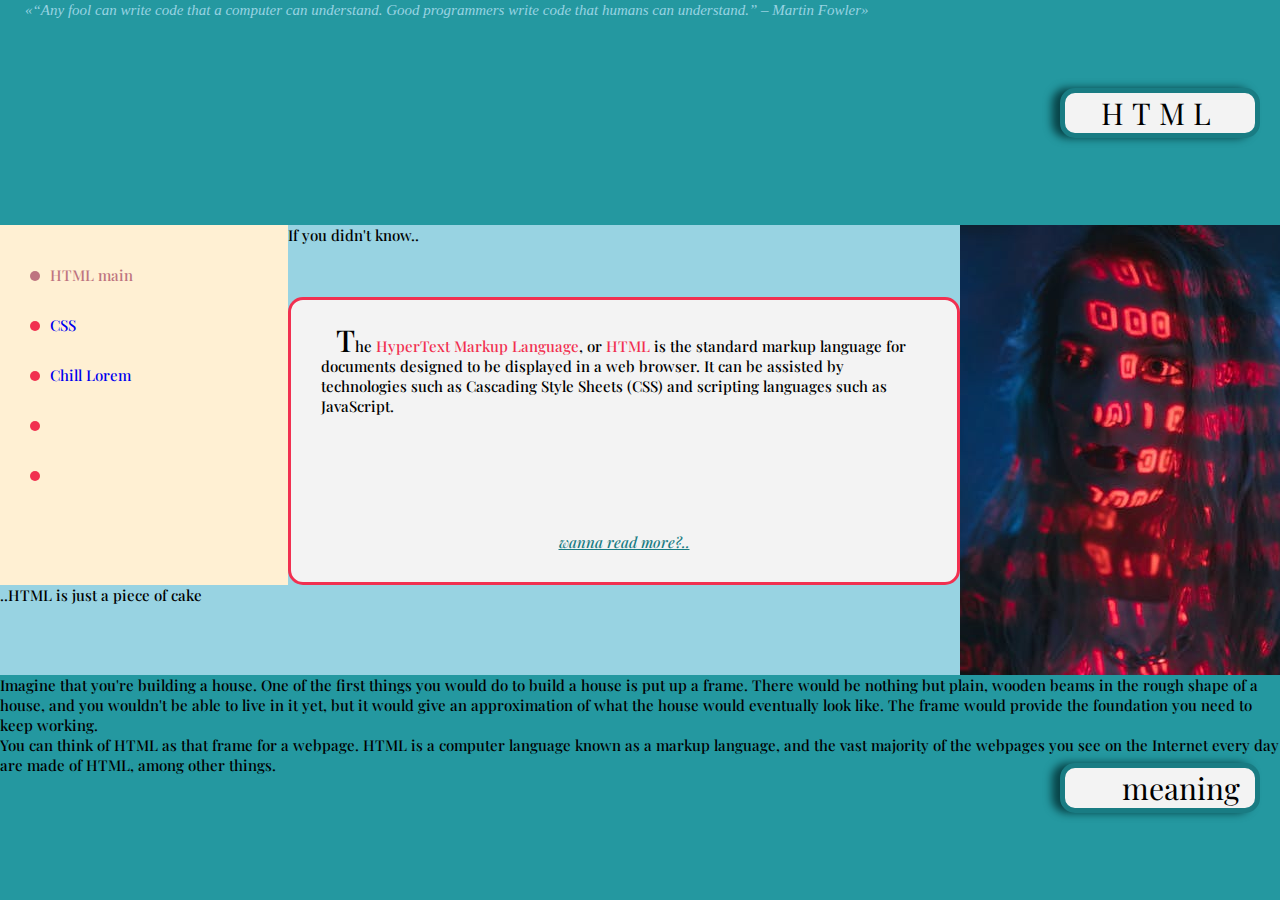
==== lab1.1.html @ 227d1a80 "Update lab1.1.html" ====
<!DOCTYPE html>
<html>
    <head>
        <title>Laboratory work #1 by Mila Halko</title>
        <link rel="preconnect" href="https://fonts.googleapis.com">
        <link rel="preconnect" href="https://fonts.gstatic.com" crossorigin>
        <link href="https://fonts.googleapis.com/css2?family=Playfair+Display:ital,wght@0,400;0,500;1,500&display=swap" rel="stylesheet">      
        <link rel="stylesheet" href="lab1-style.css">
        <link rel="stylesheet" href="menu.css">
        <style>
            @import url('https://fonts.googleapis.com/css2?family=Glory:wght@100&display=swap');
        </style>
    </head>
    <body>
        <header>
            <div><q>“Any fool can write code that a computer can understand. Good programmers write code that humans can understand.” – Martin Fowler</q></div>
            <div class="top-title"><h1>HTML</h1></div>
        </header>
        <div class="center">
            <div class="center__main-blocks">
                <div class="main-blocks__top-part">
                    <nav>
                    <ul>
                        <li>HTML main</li>
                        <li><a href="../lab1.2.html">CSS</a></li>
                        <li><a href="/lab1.3.html">Chill Lorem</a></li>
                        <li></li>
                        <li></li>
                    </ul>
                    </nav>
                    <div class="center__central-blocks">
                        <div class="center__top">
                            <p>If you didn't know..</p>
                        </div>
                        <div class="center__main">
                            <p>
                                The <span>HyperText Markup Language</span>, or <span>HTML</span> is the standard markup language for documents designed to be displayed in a web browser. It can be assisted by technologies such as Cascading Style Sheets (CSS) and scripting languages such as JavaScript.
                            </p>
                            <a href="https://en.wikipedia.org/wiki/HTML">Wanna read more?..</a>
                        </div>
                    </div>
                </div>
                <div class="center__bottom">
                    <p>..HTML is just a piece of cake</p>
                </div>
            </div>
            <aside class="center__right">
            </aside>
        </div>
        <footer>
            <div>
                <p>
                    Imagine that you're building a house. One of the first things you would do to build a house is put up a frame. There would be nothing but plain, wooden beams in the rough shape of a house, and you wouldn't be able to live in it yet, but it would give an approximation of what the house would eventually look like. The frame would provide the foundation you need to keep working.
                </p>
                <p>
                    You can think of HTML as that frame for a webpage. HTML is a computer language known as a markup language, and the vast majority of the webpages you see on the Internet every day are made of HTML, among other things. 
                </p>
            </div>
            <div class="bottom-title"><h2>meaning</h2></div>
        </footer>
    </body>
</html>
---- lab1-style.css ----
@font-face {
    font-family: 'Izax';
    src: url('fonts/Izax.eot');
    src: local('☺'), url('fonts/Izax.woff') format('woff'), url('fonts/Izax.ttf') format('truetype'), url('fonts/Izax.svg') format('svg');
    font-weight: normal;
    font-style: normal;
}  
@font-face {
	font-family: 'Izax_Thin';
	src: url('fonts/Izax_Thin.eot');
	src: local('☺'), url('fonts/Izax_Thin.woff') format('woff'), url('fonts/Izax_Thin.ttf') format('truetype'), url('fonts/Izax_Thin.svg') format('svg');
	font-weight: 100;
	font-style: normal;
}
/*Zeroing styles*/
*{
    padding: 0;
    margin: 0;
    border: 0;
}
*,*:before,*:after {
    -moz-box-sizing: border-box;
    -webkit-box-sizing: border-box;
    box-sizing: border-box;
}
:focus,:active{outline: none;}
a:focus,a:active{outline: none;}
nav,footer,header,aside{display: block;}
html, body {
    height: 100%;
    width: 100%;
    font-size: 100%;
    line-height: 1;
    font-size: 14px;
    -ms-text-size-adjust: 100%;
    -moz-text-size-adjust: 100%;
    -webkit-text-size-adjust: 100%;
}
input,button,textarea{font-family: inherit;}
input::-ms-clear{display: none;}
button{cursor: pointer;}
button::-moz-focus-inner {padding: 0; border: 0;}
a,a:visited{text-decoration: none;}
a:hover{text-decoration: none;}
ul li {list-style: none;}
img{vertical-align: top;}
h1,h2,h3,h4,h5,h6{font-size: inherit; font-weight: 400;}
/* ~~~~~~~~~~~~~~~~~~~~~~~~~~~~~~~~~~~~~~~~~~~~~~~~~~~~~~~~~~~~~~~~~~~~~~~ */
/* BASICS */
*{
    font-family: 'Playfair Display';
    font-size: 15px;
    font-weight: 500;
    line-height: 20px;
}

/* SAME COLORS */
header, footer {background: rgb(36, 152, 160);}
.center__top, .center__bottom, body {background: rgb(152, 211, 226);}
nav, .center__right {background: rgb(255, 240, 211);}
.center__main, .top-title, .bottom-title {background: rgb(243, 243, 243);}

/*TITLES*/
.top-title, .bottom-title {
    display: flex;
    align-self: center;
    position: absolute;
    right: 20px;
    width: 200px;
    height: 50px;
    border: 5px solid rgb(25, 124, 131);
    border-radius: 15px;
    box-shadow: -8px 0 8px rgb(8, 67, 71);
}
.top-title h1, .bottom-title h2 {
    width: 100%;
    align-self: center;
    font-size: 30px;
}
.top-title h1 {
    text-align: center;
    letter-spacing: 8px;
}
.bottom-title h2 {
    text-align: right;
    padding-right: 15px;
}

header, footer {
    display: flex;
    height: 25%;
}
header q {
    font-style: italic;
    font-family: "Times New Roman", Times, Baskerville, Georgia, serif;
    color: rgb(152, 211, 226);
    quotes: '\00AB' '\00BB' '\201E' '\201C';
    width: px;
    font-weight: 100;
    text-align: center;
    display: flex;
    align-self: center;
    white-space: pre;
    padding: 0 0 0 25px;
}
/* CENTER */
.center {
    height: 50%;
    min-width: 850px;
    display: flex;
}
.center__main-blocks {
    width: 75%;
}
.main-blocks__top-part {
    display: flex;
    height: 80%;
}
.center__central-blocks {
    width: 70%;
}

/* Center__Main */
.center__main {
    height: 80%;
    min-height: 210px;
    padding: 30px 30px;
    position: relative;
    border: 3px solid rgb(241, 48, 80);
    border-radius: 15px;
}
.center__main p::first-letter {
    padding-left: 15px;
    font-size: 30px;
}
.center__main span {
    color: rgb(241, 48, 80);
}
.center__main a {
    display: block;
    width: 100%;
    position: absolute;
    bottom: 30px;
    margin: 0 0 0 -30px;
    text-align: center;
    color: rgb(25, 124, 131);
    text-decoration: underline;
    text-transform: lowercase;
    font-style: italic;
}
.center__main a:hover {
    color: lightseagreen;
}

/* Center sides */
.center__top {
    height: 20%;
}
.center__bottom {
    height: 20%;
}
.center__right {
    width: 25%;
    min-width: 200px;
    background: url(../images/girl.jpeg) 40% 50% no-repeat;
}
nav {
    width: 30%;
    min-width: 150px;
    padding: 40px 0 30px 15px;
}
nav li {
    padding: 0 0 0 15px;
    margin: 0 0 30px 0;
}
nav li::before {
    content: '';
    border-radius: 50%;
    background-color: rgb(241, 48, 80);
    width: 10px;
    height: 10px;
    display: inline-block;
    margin: 0 10px 0 0;
}
nav li:nth-child(1) {
    color: rgb(190, 116, 128);
}
nav li:nth-child(1)::before {
    background-color: rgb(190, 116, 128);
}
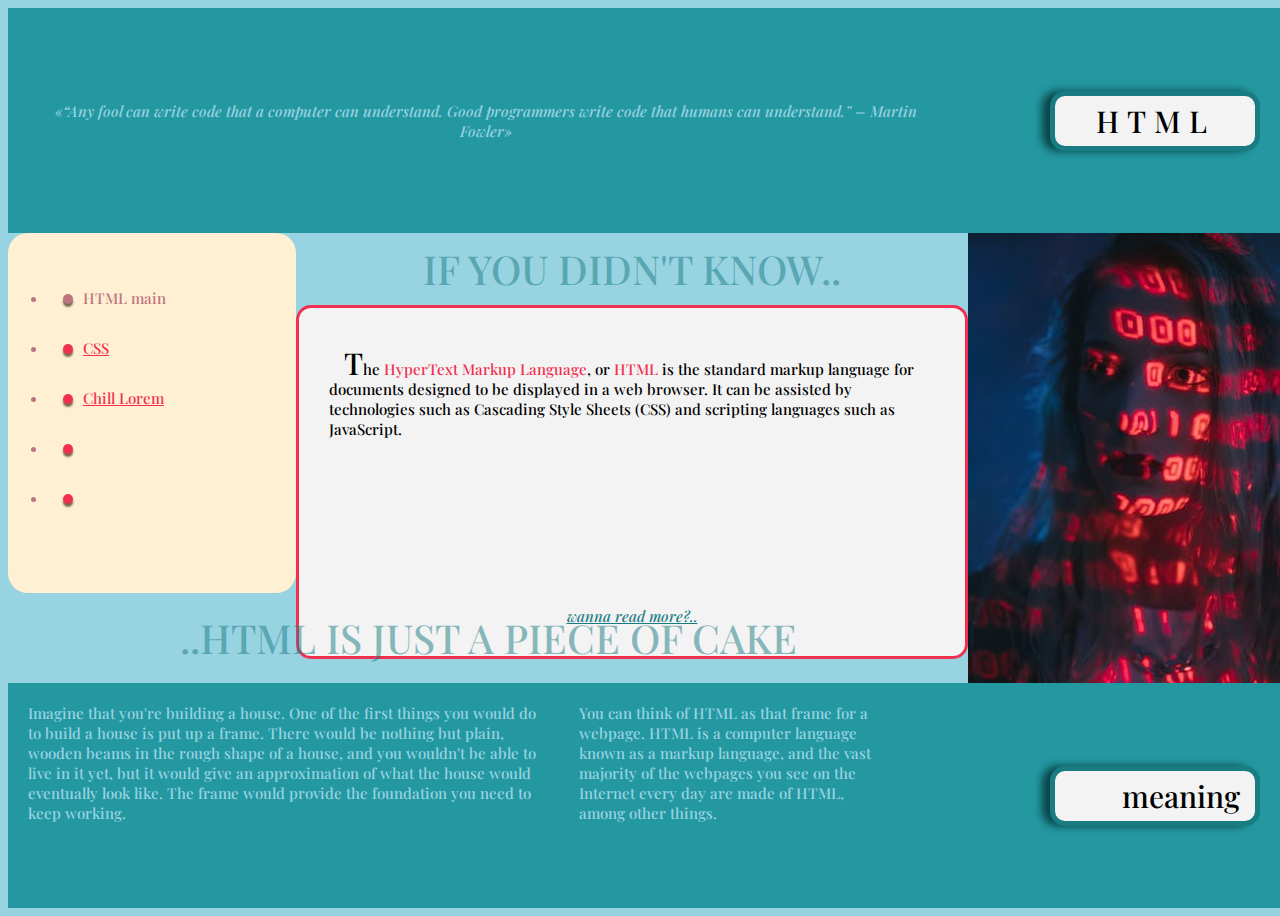
==== commit 6a0d943f: "Update" ====
--- a/lab1.1.html
+++ b/lab1.1.html
@@ -5,8 +5,9 @@
         <link rel="preconnect" href="https://fonts.googleapis.com">
         <link rel="preconnect" href="https://fonts.gstatic.com" crossorigin>
         <link href="https://fonts.googleapis.com/css2?family=Playfair+Display:ital,wght@0,400;0,500;1,500&display=swap" rel="stylesheet">      
-        <link rel="stylesheet" href="lab1-style.css">
-        <link rel="stylesheet" href="menu.css">
+        <link rel="stylesheet" href="fonts.css">
+        <link rel="stylesheet" href="zeroing.css">
+        <link rel="stylesheet" href="lab1.1.css">
         <style>
             @import url('https://fonts.googleapis.com/css2?family=Glory:wght@100&display=swap');
         </style>
@@ -22,8 +23,8 @@
                     <nav>
                     <ul>
                         <li>HTML main</li>
-                        <li><a href="../lab1.2.html">CSS</a></li>
-                        <li><a href="/lab1.3.html">Chill Lorem</a></li>
+                        <li><a href="./lab1.2.html">CSS</a></li>
+                        <li><a href="./lab1.2.css">Chill Lorem</a></li>
                         <li></li>
                         <li></li>
                     </ul>
--- a/lab1.1.css
+++ b/lab1.1.css
@@ -0,0 +1,175 @@
+/* BASICS */
+*{
+    font-family: 'Playfair Display';
+    font-size: 15px;
+    font-weight: 500;
+    line-height: 20px;
+}
+body{
+    width: 100vw;
+    height: 100vh;
+    min-width: 850px;
+    min-height: 700px;
+}
+
+/* SAME COLORS */
+header, footer {background: rgb(36, 152, 160);}
+.center__top, .center__bottom, body {background: rgb(152, 211, 226);}
+nav, .center__right {background: rgb(255, 240, 211);}
+.center__main, .top-title, .bottom-title {background: rgb(243, 243, 243);}
+
+/*TITLES*/
+.top-title, .bottom-title {
+    display: flex;
+    align-self: center;
+    position: absolute;
+    right: 20px;
+    width: 200px;
+    height: 50px;
+    border: 5px solid rgb(25, 124, 131);
+    border-radius: 15px;
+    box-shadow: -8px 0 8px rgb(8, 67, 71);
+}
+.top-title h1, .bottom-title h2 {
+    width: 100%;
+    align-self: center;
+    font-size: 30px;
+}
+.top-title h1 {
+    text-align: center;
+    letter-spacing: 8px;
+}
+.bottom-title h2 {
+    text-align: right;
+    padding-right: 15px;
+}
+
+/* HEADER_FOOTER */
+header, footer {
+    display: flex;
+    height: 25%;
+}
+header div {
+    display: flex;
+    align-self: center;
+    margin: 0 0 0 30px;
+    width: 70%;
+    justify-content: center;
+}
+header div q {
+    font-style: italic;
+    
+    quotes: '\00AB' '\00BB' '\201E' '\201C';
+    text-align: center;
+}
+header q, footer p {
+    color: rgb(152, 211, 226);
+}
+footer div {
+    display: flex;
+    width: 70%;
+}
+footer div p {
+    margin: 20px;
+    overflow: hidden;
+}
+
+/* CENTER */
+.center {
+    height: 50%;
+    display: flex;
+}
+.center__main-blocks {
+    width: 75%;
+}
+.main-blocks__top-part {
+    display: flex;
+    height: 80%;
+}
+.center__central-blocks {
+    width: 70%;
+}
+
+/* Center__Main */
+.center__main {
+    height: 80%;
+    padding: 30px 30px;
+    position: relative;
+    border: 3px solid rgb(241, 48, 80);
+    border-radius: 15px;
+}
+.center__main p::first-letter {
+    padding-left: 15px;
+    font-size: 30px;
+}
+.center__main span {
+    color: rgb(241, 48, 80);
+}
+.center__main a {
+    display: block;
+    width: 100%;
+    position: absolute;
+    bottom: 30px;
+    margin: 0 0 0 -30px;
+    text-align: center;
+    color: rgb(25, 124, 131);
+    text-decoration: underline;
+    text-transform: lowercase;
+    font-style: italic;
+}
+.center__main a:hover {
+    color: lightseagreen;
+}
+
+/* Center sides */
+.center__top, .center__bottom {
+    height: 20%;
+    display: flex;
+    justify-content: center;
+}
+.center__top p, .center__bottom p{
+    display: flex;
+    align-self: center;
+    text-transform: uppercase;
+    font-size: 40px;
+    color: rgb(25, 124, 131);
+    opacity: 0.5;
+}
+.center__right {
+    width: 25%;
+    background: url(./images/girl.jpeg) 30% 50% no-repeat;
+}
+nav {
+    display: flex;
+    width: 30%;
+    border-radius: 20px;
+}
+nav ul {
+    display: flex;
+    align-self: center;
+    flex-direction: column;
+}
+nav li {
+    padding: 0 0 0 15px;
+    height: 50px;
+    color: rgb(190, 116, 128);
+}
+nav li a {
+    color: rgb(241, 48, 80);
+}
+nav li a:hover {
+    font-size: 20px;
+}
+nav li::before {
+    content: '';
+    border-radius: 50%;
+    background-color: rgb(241, 48, 80);
+    width: 10px;
+    height: 10px;
+    display: inline-block;
+    margin: 0 10px 0 0;
+    box-shadow: 0 3px 2px rgb(121, 103, 72);
+}
+nav li:nth-child(1)::before {
+    background-color: rgb(190, 116, 128);
+}
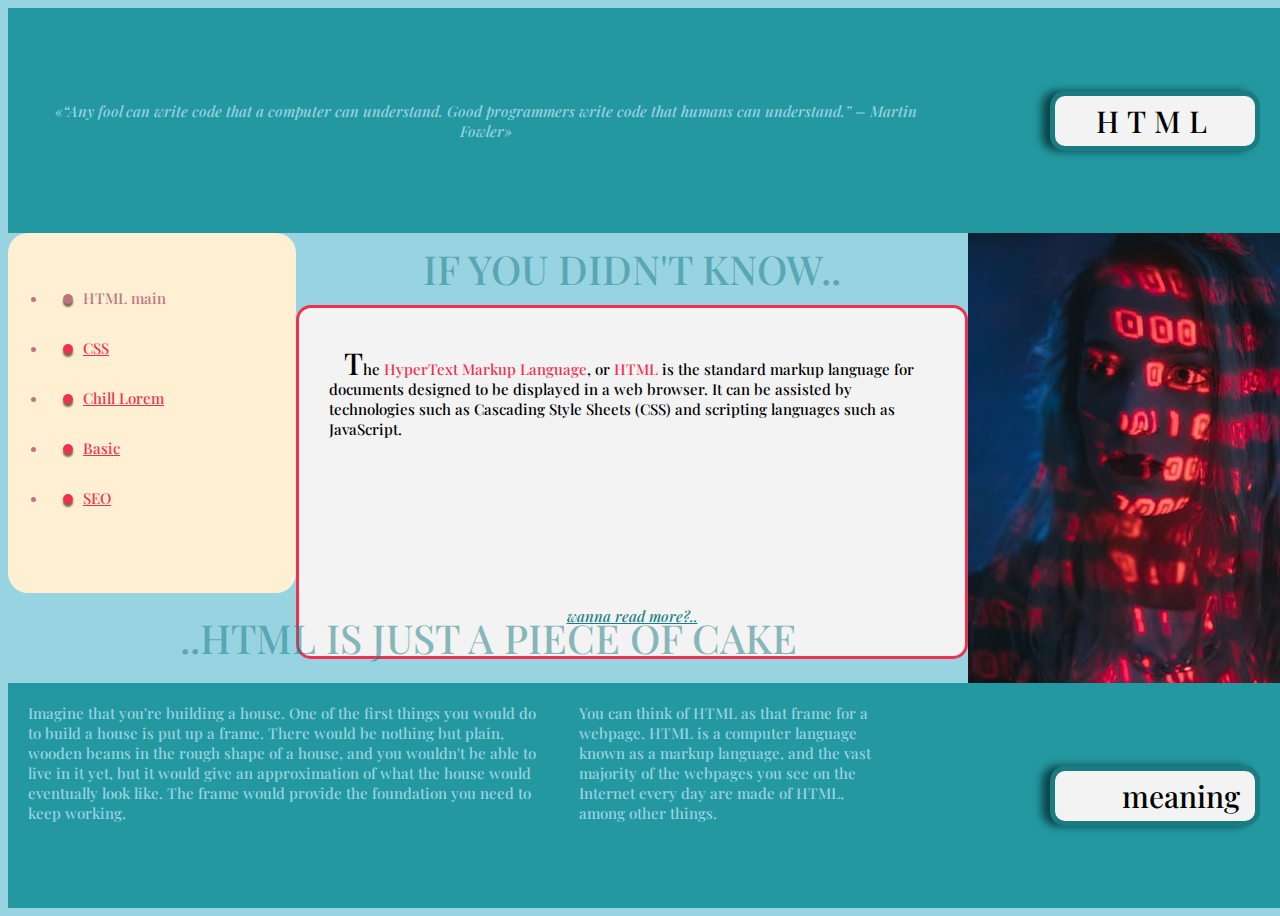
==== commit 75f91040: "lab1 done" ====
--- a/lab1.1.html
+++ b/lab1.1.html
@@ -24,9 +24,9 @@
                     <ul>
                         <li>HTML main</li>
                         <li><a href="./lab1.2.html">CSS</a></li>
-                        <li><a href="./lab1.2.css">Chill Lorem</a></li>
-                        <li></li>
-                        <li></li>
+                        <li><a href="./lab1.3.html">Chill Lorem</a></li>
+                        <li><a href="./lab1.4.html">Basic</a></li>
+                        <li><a href="./lab1.5.html">SEO</a></li>
                     </ul>
                     </nav>
                     <div class="center__central-blocks">
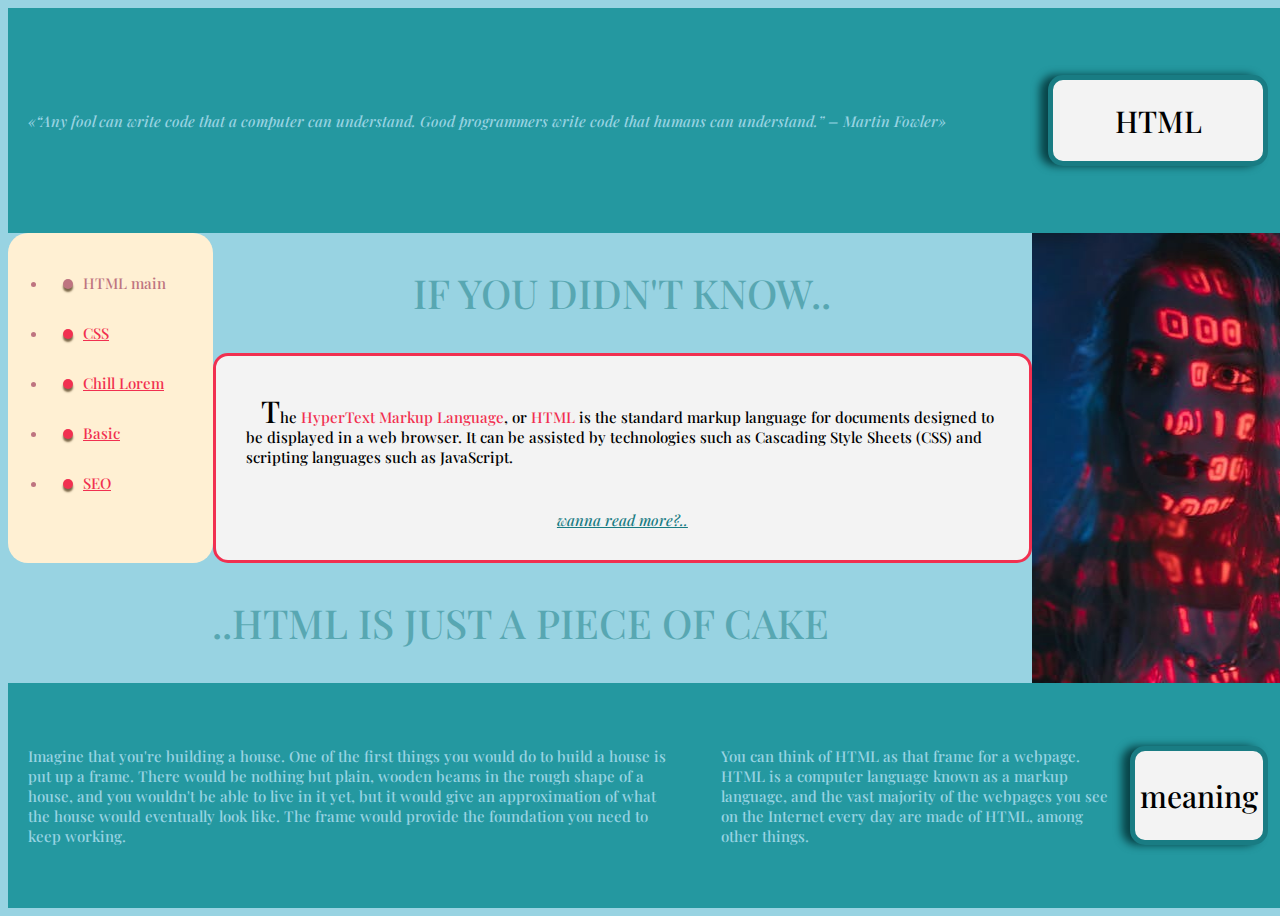
==== commit eee97b5a: "Edded file "blocks-composing.css"" ====
--- a/lab1.1.html
+++ b/lab1.1.html
@@ -7,6 +7,7 @@
         <link href="https://fonts.googleapis.com/css2?family=Playfair+Display:ital,wght@0,400;0,500;1,500&display=swap" rel="stylesheet">      
         <link rel="stylesheet" href="fonts.css">
         <link rel="stylesheet" href="zeroing.css">
+        <link rel="stylesheet" href="blocks-composing.css">
         <link rel="stylesheet" href="lab1.1.css">
         <style>
             @import url('https://fonts.googleapis.com/css2?family=Glory:wght@100&display=swap');
--- a/blocks-composing.css
+++ b/blocks-composing.css
@@ -0,0 +1,64 @@
+body{
+    width: 100vw;
+    height: 100vh;
+    min-width: 400px;
+    min-height: 400px;
+    display: flex;
+    flex-direction: column;
+}
+
+header, footer {
+    display: flex;
+    flex: 1;
+    align-items: center;
+    justify-content: space-between;
+}
+
+.top-title, .bottom-title {
+    margin-right: 20px;
+    width: 200px;
+}
+.top-title h1, .bottom-title h2 {
+    width: 100%;
+}
+.top-title h1 {
+    text-align: center;
+}
+.bottom-title h2 {
+    text-align: right;
+}
+
+.center {
+    flex: 2;
+    display: flex;
+    font-display: row;
+}
+.center__main-blocks {
+    flex: 4;
+    display: flex;
+    flex-direction: column;
+}
+.main-blocks__top-part {
+    flex: 5;
+    display: flex;
+}
+.center__central-blocks {
+    flex: 4;
+    display: flex;
+    flex-direction: column;
+}
+
+.center__main {
+    flex: 5;
+}
+.center__top, .center__bottom {
+    flex: 1;
+}
+.center__right {
+    flex: 1;
+}
+nav {
+    flex: 1;
+    display: flex;
+    align-items: center;
+}--- a/lab1.1.css
+++ b/lab1.1.css
@@ -4,12 +4,6 @@
     font-size: 15px;
     font-weight: 500;
     line-height: 20px;
-}
-body{
-    width: 100vw;
-    height: 100vh;
-    min-width: 850px;
-    min-height: 700px;
 }
 
 /* SAME COLORS */
@@ -18,82 +12,36 @@
 nav, .center__right {background: rgb(255, 240, 211);}
 .center__main, .top-title, .bottom-title {background: rgb(243, 243, 243);}
 
-/*TITLES*/
-.top-title, .bottom-title {
+/* HEADER_FOOTER */
+header div, footer div {    
     display: flex;
-    align-self: center;
-    position: absolute;
-    right: 20px;
-    width: 200px;
-    height: 50px;
-    border: 5px solid rgb(25, 124, 131);
-    border-radius: 15px;
-    box-shadow: -8px 0 8px rgb(8, 67, 71);
-}
-.top-title h1, .bottom-title h2 {
-    width: 100%;
-    align-self: center;
-    font-size: 30px;
-}
-.top-title h1 {
-    text-align: center;
-    letter-spacing: 8px;
-}
-.bottom-title h2 {
-    text-align: right;
-    padding-right: 15px;
-}
-
-/* HEADER_FOOTER */
-header, footer {
-    display: flex;
-    height: 25%;
-}
-header div {
-    display: flex;
-    align-self: center;
-    margin: 0 0 0 30px;
-    width: 70%;
-    justify-content: center;
+    align-items: center;
 }
 header div q {
     font-style: italic;
-    
     quotes: '\00AB' '\00BB' '\201E' '\201C';
     text-align: center;
 }
 header q, footer p {
     color: rgb(152, 211, 226);
-}
-footer div {
-    display: flex;
-    width: 70%;
-}
-footer div p {
     margin: 20px;
-    overflow: hidden;
 }
 
-/* CENTER */
-.center {
-    height: 50%;
-    display: flex;
+/*TITLES*/
+.top-title, .bottom-title {
+    border: 5px solid rgb(25, 124, 131);
+    border-radius: 15px;
+    box-shadow: -8px 0 8px rgb(8, 67, 71);
+    padding: 5px;
 }
-.center__main-blocks {
-    width: 75%;
-}
-.main-blocks__top-part {
-    display: flex;
-    height: 80%;
-}
-.center__central-blocks {
-    width: 70%;
+.top-title h1, .bottom-title h2 {
+    font-size: 30px;
+    line-height: 30px;
 }
 
 /* Center__Main */
 .center__main {
-    height: 80%;
-    padding: 30px 30px;
+    padding: 30px 30px 60px 30px;
     position: relative;
     border: 3px solid rgb(241, 48, 80);
     border-radius: 15px;
@@ -106,7 +54,6 @@
     color: rgb(241, 48, 80);
 }
 .center__main a {
-    display: block;
     width: 100%;
     position: absolute;
     bottom: 30px;
@@ -123,31 +70,22 @@
 
 /* Center sides */
 .center__top, .center__bottom {
-    height: 20%;
     display: flex;
     justify-content: center;
+    align-items: center;
 }
 .center__top p, .center__bottom p{
-    display: flex;
-    align-self: center;
     text-transform: uppercase;
     font-size: 40px;
     color: rgb(25, 124, 131);
     opacity: 0.5;
+    line-height: 40px;
 }
 .center__right {
-    width: 25%;
-    background: url(./images/girl.jpeg) 30% 50% no-repeat;
+    background: #0E1A2A url(./images/girl.jpeg) 30% 50% no-repeat;
 }
 nav {
-    display: flex;
-    width: 30%;
     border-radius: 20px;
-}
-nav ul {
-    display: flex;
-    align-self: center;
-    flex-direction: column;
 }
 nav li {
     padding: 0 0 0 15px;
